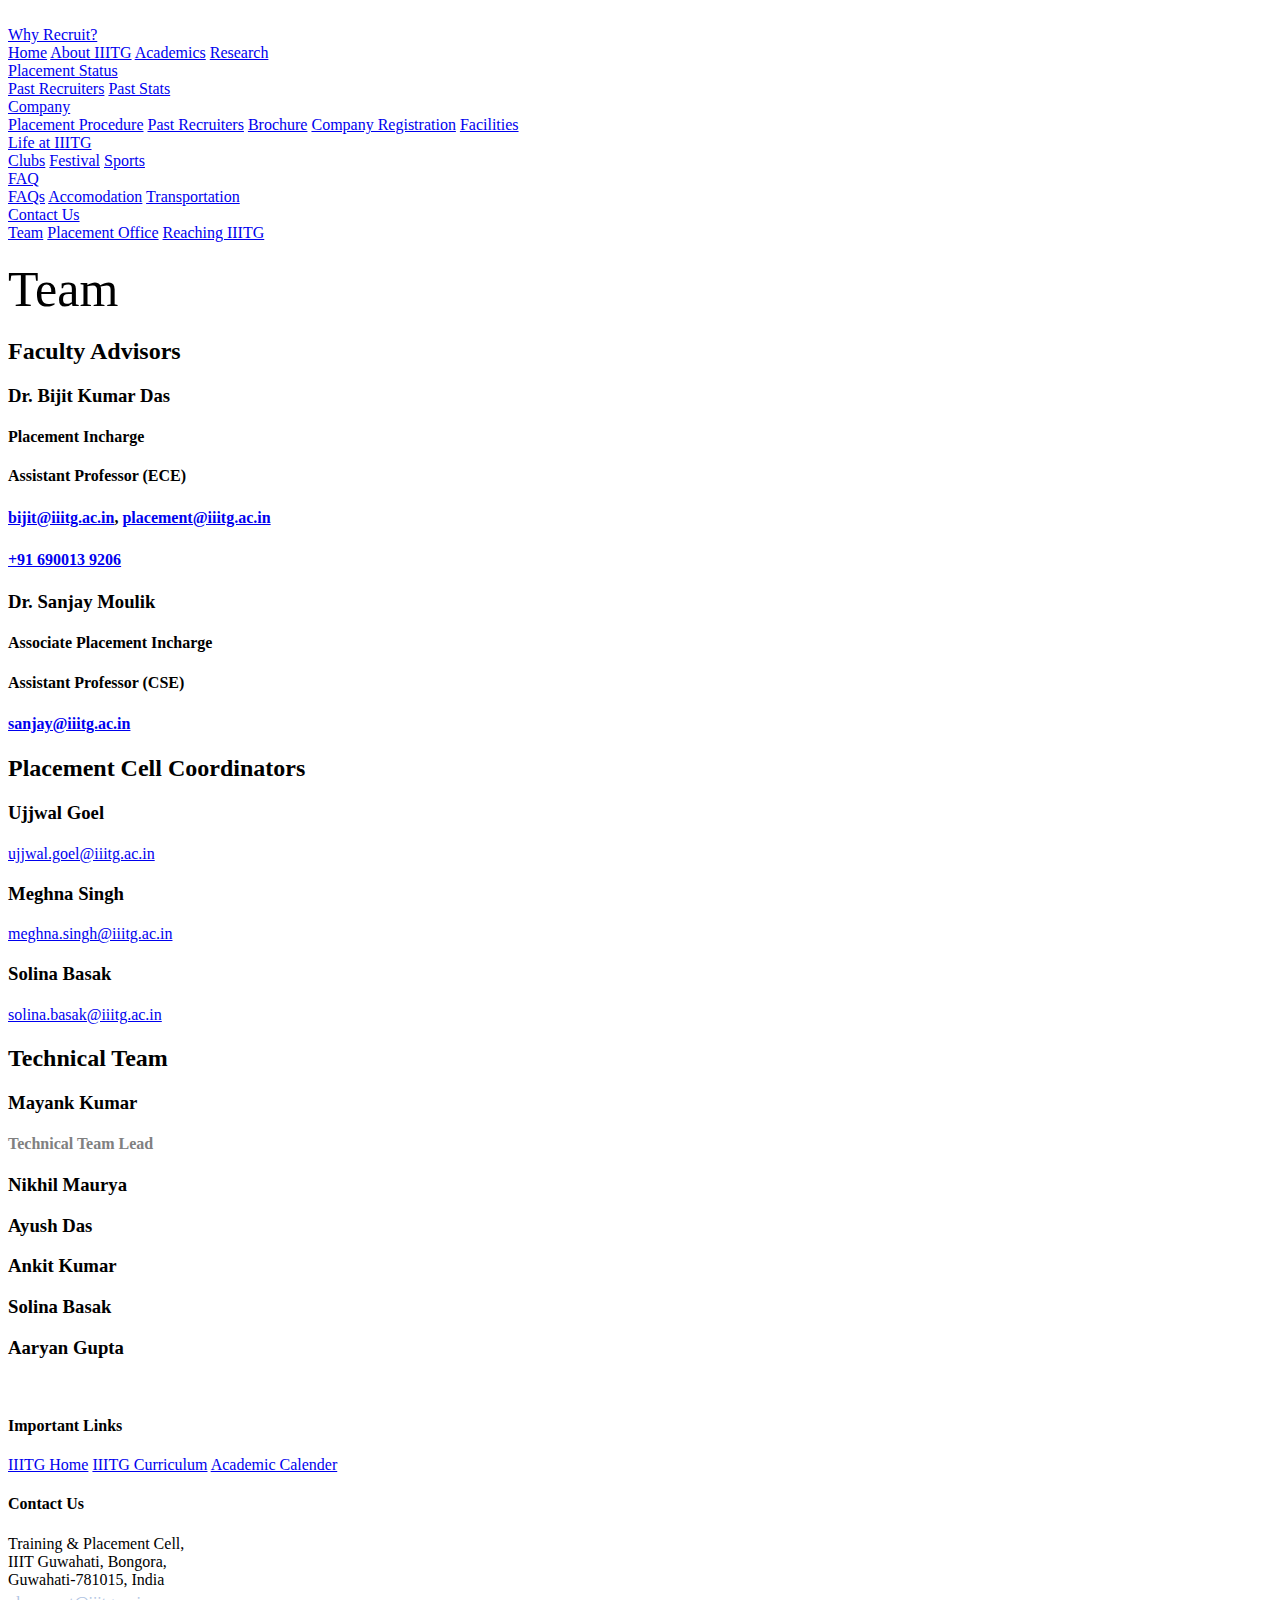
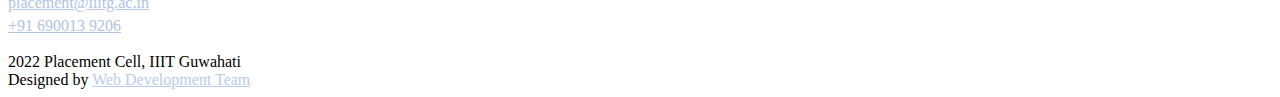
==== team.html @ 9c8f4c9c "Updated Brochure Link and Technical Team details" ====
<!DOCTYPE html>
<!--  This site was created in Webflow. http://www.webflow.com  -->
<!--  Last Published: Thu Sep 05 2019 22:55:12 GMT+0000 (UTC)  -->
<html data-wf-page="5d6de60d72061d01da826bb7" data-wf-site="5d68c92e8dfed9e8e859a331">
<head>
  <meta charset="utf-8">
  <title>Placement Cell | IIIT Guwahati</title>
  <meta content="Contact Us" property="og:title">
  <meta content="width=device-width, initial-scale=1" name="viewport">
  <meta content="Webflow" name="generator">
  <link rel="stylesheet" href="css/main.css" type="text/css">
  <link href="css/normalize.css" rel="stylesheet" type="text/css">
  <link href="css/webflow.css" rel="stylesheet" type="text/css">
  <link href="css/index.css" rel="stylesheet" type="text/css">
  <link href="css/contact-us.css" rel="stylesheet" type="text/css">
  <script src="https://ajax.googleapis.com/ajax/libs/webfont/1.6.26/webfont.js" type="text/javascript"></script>
  <script type="text/javascript">WebFont.load({  google: {    families: ["Montserrat:100,100italic,200,200italic,300,300italic,400,400italic,500,500italic,600,600italic,700,700italic,800,800italic,900,900italic","Inconsolata:400,700","Merriweather:300,300italic,400,400italic,700,700italic,900,900italic","Gothic A1:100,200,300,regular,500,600,700,800,900"]  }});</script>
  <!-- [if lt IE 9]><script src="https://cdnjs.cloudflare.com/ajax/libs/html5shiv/3.7.3/html5shiv.min.js" type="text/javascript"></script><![endif] -->
  <script type="text/javascript">!function(o,c){var n=c.documentElement,t=" w-mod-";n.className+=t+"js",("ontouchstart"in o||o.DocumentTouch&&c instanceof DocumentTouch)&&(n.className+=t+"touch")}(window,document);</script>
  <link href="images/iiitg_logo.svg" rel="shortcut icon" type="image/x-icon">
  <link href="images/iiitg_logo.svg" rel="apple-touch-icon">
  <script src="https://kit.fontawesome.com/432533cf1e.js" crossorigin="anonymous"></script>
</head>
<body>
   <!-- nav -->
   <div class="section-header position-absolute position-fixed">
      <div class="container space-between align-middle">
        <div
          data-collapse="medium"
          data-animation="default"
          data-duration="400"
          class="navbar w-nav"
        >
          <div class="navbar-container align-middle w-container">
            <div
              class="col lg-4 order-first no-padding-left no-margin-bottom margin-left flex-horizontal lg-2 md-4 xs-8"
            >
              <div class="menu-and-logo-container order-first">
                <a href="index.html" class="brand w-nav-brand">
                  <span class="nav-logo"
                    ><img src="images/iiitg.png" alt=""
                  /></span>
                </a>
              </div>
            </div>
            <div
              class="col lg-4 no-margin-bottom flexh-justify-center position-absolute-md lg-8"
            >
              <nav role="navigation" class="nav-menu w-nav-menu">
                <!-- 1 -->
                <div
                  data-hover="1"
                  data-delay="0"
                  data-w-id="7d050a59-b525-e710-dbfb-70b18fafaf1a"
                  class="nav-dropdown w-dropdown"
                >
                  <div class="nav-link w-dropdown-toggle">
                    <div class="w-icon-dropdown-toggle"></div>
                    <a href="index.html" class="nav-link-drop">Why Recruit?</a>
                  </div>
                  <nav class="dropdown-list w-dropdown-list">
                    <a href="index.html" class="dropdown-link w-dropdown-link"
                      >Home</a
                    >
                    <a
                      href="index.html#about"
                      class="dropdown-link w-dropdown-link"
                      >About IIITG</a
                    >
                    <a
                      href="index.html#academics"
                      class="dropdown-link w-dropdown-link"
                      >Academics</a
                    >
                    <a
                      href="index.html#research"
                      class="dropdown-link w-dropdown-link"
                      >Research</a
                    >
                  </nav>
                </div>
                <!-- 2 -->
                <div
                  data-hover="1"
                  data-delay="0"
                  data-w-id="7d050a59-b525-e710-dbfb-70b18fafaf1a"
                  class="nav-dropdown w-dropdown margin-left"
                >
                  <div class="nav-link w-dropdown-toggle">
                    <div class="w-icon-dropdown-toggle"></div>
                    <a href="stats.html" class="nav-link-drop"
                      >Placement Status</a
                    >
                  </div>
                  <nav class="dropdown-list w-dropdown-list">
                    <a
                      href="stats.html#recruiters"
                      class="dropdown-link w-dropdown-link"
                      >Past Recruiters</a
                    >
                    <a
                      href="stats.html#stats"
                      class="dropdown-link w-dropdown-link"
                      >Past Stats</a
                    >
                  </nav>
                </div>
                <!-- 3 -->
                <div
                  data-hover="1"
                  data-delay="0"
                  data-w-id="7d050a59-b525-e710-dbfb-70b18fafaf1a"
                  class="nav-dropdown w-dropdown margin-left"
                >
                  <div class="nav-link w-dropdown-toggle">
                    <div class="w-icon-dropdown-toggle"></div>
                    <a href="company.html" class="nav-link-drop">Company</a>
                  </div>
                  <nav class="dropdown-list w-dropdown-list">
                    <a href="company.html" class="dropdown-link w-dropdown-link"
                      >Placement Procedure</a
                    >
                    <a
                      href="company.html#recruiters"
                      class="dropdown-link w-dropdown-link"
                      >Past Recruiters</a
                    >
                    <a
                      href="public/8MB_Placement Brochure 2022 Batch.pdf"
                      target="_blank"
                      class="dropdown-link w-dropdown-link"
                      >Brochure</a
                    >
                    <a
                      href="https://docs.google.com/forms/d/e/1FAIpQLScmiIUk1IRWQF5hwRX1998_6FPxWQ94lmKzDWyp0t6uRJY2hQ/viewform"
                      target="_blank"
                      class="dropdown-link w-dropdown-link"
                      >Company Registration</a
                    >
                    <a
                      href="company.html#facilities"
                      class="dropdown-link w-dropdown-link"
                      >Facilities</a
                    >
                  </nav>
                </div>
                <!-- 4 -->
                <div
                  data-hover="1"
                  data-delay="0"
                  data-w-id="7d050a59-b525-e710-dbfb-70b18fafaf1a"
                  class="nav-dropdown w-dropdown margin-left"
                >
                  <div class="nav-link w-dropdown-toggle">
                    <div class="w-icon-dropdown-toggle"></div>
                    <a href="student-life.html" class="nav-link-drop"
                      >Life at IIITG</a
                    >
                  </div>
                  <nav class="dropdown-list w-dropdown-list">
                    <a
                      href="student-life.html#clubs"
                      class="dropdown-link w-dropdown-link"
                      >Clubs</a
                    >
                    <a
                      href="student-life.html#festivals"
                      class="dropdown-link w-dropdown-link"
                      >Festival</a
                    >
                    <a
                      href="student-life.html#sports"
                      class="dropdown-link w-dropdown-link"
                      >Sports</a
                    >
                  </nav>
                </div>
                <!-- 5 -->
                <div
                  data-hover="1"
                  data-delay="0"
                  data-w-id="7d050a59-b525-e710-dbfb-70b18fafaf1a"
                  class="nav-dropdown w-dropdown margin-left"
                >
                  <div class="nav-link w-dropdown-toggle">
                    <div class="w-icon-dropdown-toggle"></div>
                    <a href="faq.html" class="nav-link-drop">FAQ</a>
                  </div>
                  <nav class="dropdown-list w-dropdown-list">
                    <a href="faq.html#faq" class="dropdown-link w-dropdown-link"
                      >FAQs</a
                    >
                    <a
                      href="faq.html#accomodation"
                      class="dropdown-link w-dropdown-link"
                      >Accomodation</a
                    >
                    <a
                      href="faq.html#transport"
                      class="dropdown-link w-dropdown-link"
                      >Transportation</a
                    >
                  </nav>
                </div>
                <!-- 6 -->
                <div
                  data-hover="1"
                  data-delay="0"
                  data-w-id="7d050a59-b525-e710-dbfb-70b18fafaf1a"
                  class="nav-dropdown w-dropdown margin-left"
                >
                  <div class="nav-link w-dropdown-toggle">
                    <div class="w-icon-dropdown-toggle"></div>
                    <a href="contact-us.html" class="nav-link-drop"
                      >Contact Us</a
                    >
                  </div>
                  <nav class="dropdown-list w-dropdown-list">
                    <a href="team.html" class="dropdown-link w-dropdown-link"
                      >Team</a
                    >
                    <a
                      href="contact-us.html#reaching_iiitg"
                      class="dropdown-link w-dropdown-link"
                      >Placement Office</a
                    >
                    <a
                      href="contact-us.html#reaching_iiitg"
                      class="dropdown-link w-dropdown-link"
                      >Reaching IIITG</a
                    >
                  </nav>
                </div>
              </nav>
            </div>
            <div class="menu-button w-nav-button">
              <img
                src="images/burger-menu-icon-white.svg"
                alt=""
                class="burger-menu-icon"
              />
            </div>
            <div
              class="col lg-4 no-margin-bottom flexh-justify-end no-padding-right grow hidden-xs lg-2"
            >
              <!-- <div class="extra-menu">
                <a
                  href="public/8MB_Placement Brochure 2022 Batch.pdf"
                  target="_blank"
                  class="extra-menu-link margin-left nav-link nav-tab"
                  >Brochure</a
                >
                <a
                  href="https://docs.google.com/forms/d/e/1FAIpQLScmiIUk1IRWQF5hwRX1998_6FPxWQ94lmKzDWyp0t6uRJY2hQ/viewform"
                  target="_blank"
                  class="extra-menu-link margin-left nav-link nav-tab"
                  >Registration</a
                > -->
              </div>
            </div>
          </div>
        </div>
      </div>
    </div>
  <!-- nav end -->

  <div class="section is-header bg-accent-dark">
    <div class="container">
      <div class="col lg-12 no-margin-bottom ">
        <div class="text-align-center on-dark" style="font-size: 50px;">Team</div>
      </div>
    </div>
  </div>

  
  <div class="section" id="faculty">
    <div class="text-align-center contact-title" >
      <h2>Faculty Advisors</h2>
    </div>
    
    <div class="container">
      <div class="col lg-12 no-margin-bottom">
        <div class="container container-nested">

          <div class="col lg-4 md-12">
            <div class="coordinator-card ">
              <div class="coordinator-info">
                <h3>Dr. Bijit Kumar Das</h3>
                <h4>Placement Incharge</h4>
                <h4>Assistant Professor (ECE)</h4>
                <h4>
                  <i class="fa fa-envelope " aria-hidden="true" style="font-size:18px;"></i> 
                  <a href="mailto:bijit@iiitg.ac.in">bijit@iiitg.ac.in</a>, 
                  <a href="mailto:placement@iiitg.ac.in">placement@iiitg.ac.in</a>
                <h>
                <h4><i class="fa fa-phone-square fa-rotate-90" aria-hidden="true" style="font-size:18px;"></i> 
                  <a href="tel:+916900139206">+91 690013 9206</a>
                </h4>
              </div>
            </div>
            
          </div>
          <div class="col  lg-4 md-12">
            <div class="coordinator-card ">
              <div class="coordinator-info">
                <h3>Dr. Sanjay Moulik</h3>
                <h4>Associate Placement Incharge</h4>
                <h4>Assistant Professor (CSE)</h4>
                <h4><i class="fa fa-envelope " aria-hidden="true" style="font-size:18px;"></i> <a href="mailto:sanjay@iiitg.ac.in">sanjay@iiitg.ac.in</a></h4>
              </div>
            </div>
          </div>
        </div>
      </div>
    </div>

    
  </div>


  <section id="student">
      <!-- placement coordinators -->
  <div class="container">
    <div class="contact-title text-align-center" style="margin-left: auto; margin-right: auto;">
       <h2>Placement Cell Coordinators</h2>
     </div>
   </div>
 
   <div class="container flex-horizontal is-wrapping coordinator margin-bottom-double">
     
     <div class="col lg-3 md-12">
        <div class="flexh-align-center">
          <h3 class="no-margin-bottom">Ujjwal Goel</h3>
        </div>
        <div class="margin-bottom">
          <i class="fa fa-envelope " aria-hidden="true" style="font-size:18px;"></i>
          <a href="mailto:ujjwal.goel@iiitg.ac.in">ujjwal.goel@iiitg.ac.in</a>
        </div>
      </div>
 
     <div class="col lg-3 md-12">
       <div class="flexh-align-center">
         <h3 class="no-margin-bottom">Meghna Singh</h3>
       </div>
       <div class="margin-bottom">
         <i class="fa fa-envelope " aria-hidden="true" style="font-size:18px;"></i>
         <a href="mailto:saurav.kumar@iiitg.ac.in">meghna.singh@iiitg.ac.in</a>
       </div>
     </div>
 
     <div class="col lg-3 md-12">
       <div class="flexh-align-center">
         <h3 class="no-margin-bottom">Solina Basak</h3>
       </div>
       <div class="margin-bottom">
         <i class="fa fa-envelope " aria-hidden="true" style="font-size:18px;"></i>
         <a href="mailto:solina.basak@iiitg.ac.in">solina.basak@iiitg.ac.in</a>
       </div>
     </div>
 
     <!-- <div class="col lg-3 md-12">
       <div class="flexh-align-center">
         <h3 class="no-margin-bottom">Samidha Singh</h3>
       </div>
       <div class="margin-bottom">
         <i class="fa fa-envelope " aria-hidden="true" style="font-size:18px;"></i>
         <a href="mailto:samidha.singh@iiitg.ac.in">samidha.singh@iiitg.ac.in</a>
       </div>
     </div>
 
     <div class="col lg-3 md-12">
       <div class="flexh-align-center">
         <h3 class="no-margin-bottom">Yash Kothari</h3>
       </div>
       <div class="margin-bottom">
         <i class="fa fa-envelope " aria-hidden="true" style="font-size:18px;"></i>
         <a href="mailto:yash.kothari@iiitg.ac.in">yash.kothari@iiitg.ac.in</a>
       </div>
     </div>
 
     <div class="col lg-3 md-12">
       <div class="flexh-align-center">
         <h3 class="no-margin-bottom">Appam Samshitha Roy</h3>
       </div>
       <div class="margin-bottom">
         <i class="fa fa-envelope " aria-hidden="true" style="font-size:18px;"></i>
         <a href="mailto:samshitha.roy@iiitg.ac.in">samshitha.roy@iiitg.ac.in</a>
       </div>
     </div> -->
 
   </div>
 
 
   <!-- internship coordinators -->
   <!-- <div class="container">
     <div class="contact-title text-align-center" style="margin-left: auto; margin-right: auto;">
        <h2>Internship Cell Coordinators</h2>
      </div>
    </div>
  
    <div class="container flex-horizontal is-wrapping coordinator margin-bottom">
      
      <div class="col lg-3 md-12">
        <div class="flexh-align-center">
          <h3 class="no-margin-bottom">Ayushman Kundu</h3>
        </div>
        <div class="margin-bottom">
          <i class="fa fa-envelope " aria-hidden="true" style="font-size:18px;"></i>
          <a href="mailto:ayushman.kundu21@iiitg.ac.in">ayushman.kundu21@iiitg.ac.in</a>
        </div>
      </div>
  
      <div class="col lg-3 md-12">
        <div class="flexh-align-center">
          <h3 class="no-margin-bottom">Nilesh Sharma</h3>
        </div>
        <div class="margin-bottom">
          <i class="fa fa-envelope " aria-hidden="true" style="font-size:18px;"></i>
          <a href="mailto:nilesh.sharma21@iiitg.ac.in">nilesh.sharma21@iiitg.ac.in</a>
        </div>
      </div>
  
      <div class="col lg-3 md-12">
        <div class="flexh-align-center">
          <h3 class="no-margin-bottom">Parismita Pathak</h3>
        </div>
        <div class="margin-bottom">
          <i class="fa fa-envelope " aria-hidden="true" style="font-size:18px;"></i>
          <a href="mailto:parismita.pathak21@iiitg.ac.in">parismita.pathak21@iiitg.ac.in</a>
        </div>
      </div>
  
      <div class="col lg-3 md-12">
        <div class="flexh-align-center">
          <h3 class="no-margin-bottom">Samidha Singh</h3>
        </div>
        <div class="margin-bottom">
          <i class="fa fa-envelope " aria-hidden="true" style="font-size:18px;"></i>
          <a href="mailto:samidha.singh@iiitg.ac.in">samidha.singh@iiitg.ac.in</a>
        </div>
      </div>
  
      <div class="col lg-3 md-12">
        <div class="flexh-align-center">
          <h3 class="no-margin-bottom">Tridib Roy</h3>
        </div>
        <div class="margin-bottom">
          <i class="fa fa-envelope " aria-hidden="true" style="font-size:18px;"></i>
          <a href="mailto:tridib.roy21@iiitg.ac.in">tridib.roy21@iiitg.ac.in</a>
        </div>
      </div>
  
      <div class="col lg-3 md-12">
        <div class="flexh-align-center">
          <h3 class="no-margin-bottom">Ujjwal Goel</h3>
        </div>
        <div class="margin-bottom">
          <i class="fa fa-envelope " aria-hidden="true" style="font-size:18px;"></i>
          <a href="mailto:ujjwal.goel@iiitg.ac.in">ujjwal.goel@iiitg.ac.in</a>
        </div>
      </div>
 
      <div class="col lg-3 md-12">
       <div class="flexh-align-center">
         <h3 class="no-margin-bottom">Anshuman</h3>
       </div>
       <div class="margin-bottom">
         <i class="fa fa-envelope " aria-hidden="true" style="font-size:18px;"></i>
         <a href="mailto:anshuman19@iiitg.ac.in">anshuman19@iiitg.ac.in</a>
       </div>
     </div>
 
     <div class="col lg-3 md-12">
       <div class="flexh-align-center">
         <h3 class="no-margin-bottom">Jasmine Bajaj</h3>
       </div>
       <div class="margin-bottom">
         <i class="fa fa-envelope " aria-hidden="true" style="font-size:18px;"></i>
         <a href="mailto:jasmine.bajaj@iiitg.ac.in">jasmine.bajaj@iiitg.ac.in</a>
       </div>
     </div>
 
     <div class="col lg-3 md-12">
       <div class="flexh-align-center">
         <h3 class="no-margin-bottom">Solina Basak</h3>
       </div>
       <div class="margin-bottom">
         <i class="fa fa-envelope " aria-hidden="true" style="font-size:18px;"></i>
         <a href="mailto:solina.basak@iiitg.ac.in">solina.basak@iiitg.ac.in</a>
       </div>
     </div>
  
    </div> -->

  </section>

  <section id="technical">
    <div class="container">
      <div class="contact-title text-align-center" style="margin-left: auto; margin-right: auto;">
         <h2>Technical Team</h2>
       </div>
     </div>
   
  
  
    <div class="container flex-horizontal is-wrapping coordinator margin-bottom-double">
      
      <div class="col lg-4 md-12">
        <div class="flexh-align-center">
          <h3 class="no-margin-bottom">Mayank Kumar</h3>
          
        </div>
        <div >
          <h4 style="font-weight: 600; color: grey;">Technical Team Lead</h4>
          <!-- <i class="fa fa-envelope " aria-hidden="true" style="font-size:18px;"></i> -->
          <!-- <a href="mailto:maurya.kumar@iiitg.ac.in">mayank.kumar@iiitg.ac.in</a> -->
          
        </div>
        <!-- <div class="margin-bottom">
          <i class="fa fa-linkedin " aria-hidden="true" style="font-size:18px;"></i>
          
          <a href="https://www.linkedin.com/in/nikhilmaurya/" target="_blank">linkedin.com/in/nikhilmaurya/</a>
        </div> -->
      </div>

      <div class="col lg-4 md-12">
        <div class="flexh-align-center">
          <h3 class="no-margin-bottom">Nikhil Maurya</h3>
        </div>
      </div>
  
      <div class="col lg-4 md-12">
        <div class="flexh-align-center">
          <h3 class="no-margin-bottom">Ayush Das</h3>
        </div>
    
        <!-- <div class="margin-bottom">
          <i class="fa fa-linkedin " aria-hidden="true" style="font-size:18px;"></i>
          <a href="https://www.linkedin.com/in/ayush-das/" target="_blank">linkedin.com/in/ayush-das/</a>
        </div> -->
      </div>
  
      <div class="col lg-4 md-12">
        <div class="flexh-align-center">
          <h3 class="no-margin-bottom">Ankit Kumar</h3>
        </div>
    
        <!-- <div class="margin-bottom">
          <i class="fa fa-linkedin " aria-hidden="true" style="font-size:18px;"></i>
          <a href="https://www.linkedin.com/in/mynameisankit/" target="_blank">linkedin.com/in/mynameisankit/</a>
        </div> -->
      </div>
  
      <div class="col lg-4 md-12">
        <div class="flexh-align-center">
          <h3 class="no-margin-bottom">Solina Basak </h3>
        </div>
    
        <!-- <div class="margin-bottom">
          <i class="fa fa-linkedin " aria-hidden="true" style="font-size:18px;"></i>
          <a href="https://www.linkedin.com/in/solina-basak-4b9bb1190/" target="_blank">inkedin.com/in/solina-basak-4b9bb1190/</a>
        </div> -->
      </div>

      <div class="col lg-4 md-12">
        <div class="flexh-align-center">
          <h3 class="no-margin-bottom">Aaryan Gupta</h3>
        </div>
      </div>
    </div>

  </section>
 


    



  
  

  <div class="section section-footer-dark padding-bottom-16">
      <div class="container margin-bottom">
        <div class="col lg-2 md-12 md-order-first">
          <img src="./images/iiitg_logo.svg" alt="" style="max-height: 130px" />
        </div>
        <div class="col lg-6 md-12 no-margin-bottom">
          <div class="container container-nested">
            <div class="col lg-5 md-12">
              <h4>Important Links</h4>
              <a
                href="http://iiitg.ac.in/"
                target="_blank"
                class="footer-nav-link on-dark"
                >IIITG Home</a
              >
              <a
                href="http://www.iiitg.ac.in/curriculum.php"
                target="_blank"
                class="footer-nav-link on-dark"
                >IIITG Curriculum</a
              >
              <a
                href="http://iiitg.ac.in/calendar.php"
                target="_blank"
                class="footer-nav-link on-dark"
                >Academic Calender</a
              >
            </div>
            <div class="col lg-6 md-12">
              <h4>Contact Us</h4>

              <div style="font-size: 16px">
                Training & Placement Cell,<br />
                IIIT Guwahati, Bongora,<br />
                Guwahati-781015, India
              </div>
              <div style="margin-top: 5px">
                <span style="font-weight: bold">
                  <i
                    class="fa fa-envelope"
                    aria-hidden="true"
                    style="font-size: 14px"
                  ></i> </span
                ><a
                  href="mailto:placement@iiitg.ac.in"
                  style="color: rgb(175, 195, 226)"
                >
                  placement@iiitg.ac.in</a
                >
              </div>
              <div style="margin-top: 5px">
                <span style="font-weight: bold">
                  <i
                    class="fa fa-phone-square fa-rotate-90"
                    aria-hidden="true"
                    style="font-size: 14px"
                  ></i></span>
                  <a href="tel:+916900139206"
                  style="color: rgb(175, 195, 226)">
                  +91 690013 9206
                </a>
              </div> 
            </div>
          </div>
        </div>

        <div class="col lg-4 md-12">
          <img
            src="./images/pcell.png"
            alt=""
            style="max-height: 130px; padding: 5px"
          />
        </div>
      </div>
      <div class="container">
        <div class="col lg-12 margin-bottom">
          <div class="hr" style="color: whitesmoke"></div>
        </div>
      </div>
      <div class="container">
        <div class="col lg-6 no-margin-bottom md-12 md-order-last">
          <div
            class="low-text-contrast text-small flexh-space-between md-flex-vertical"
          >
            <div class="md-order-last">2022 Placement Cell, IIIT Guwahati</div>
          </div>
        </div>
        <div class="col lg-6 no-margin-bottom md-12">
          <div
            class="w100 text-align-right footer-bottom md-text-align-left margin-bottom"
          >
            Designed by
            <a href="team.html#technical" style="color: rgb(186, 204, 236)"
              >Web Development Team</a
            >
          </div>
        </div>
      </div>
    </div>
  <script src="https://d3e54v103j8qbb.cloudfront.net/js/jquery-3.4.1.min.220afd743d.js" type="text/javascript" integrity="sha256-CSXorXvZcTkaix6Yvo6HppcZGetbYMGWSFlBw8HfCJo=" crossorigin="anonymous"></script>
  <script src="js/webflow.js" type="text/javascript"></script>
  <!-- [if lte IE 9]><script src="https://cdnjs.cloudflare.com/ajax/libs/placeholders/3.0.2/placeholders.min.js"></script><![endif] -->
</body>
</html>
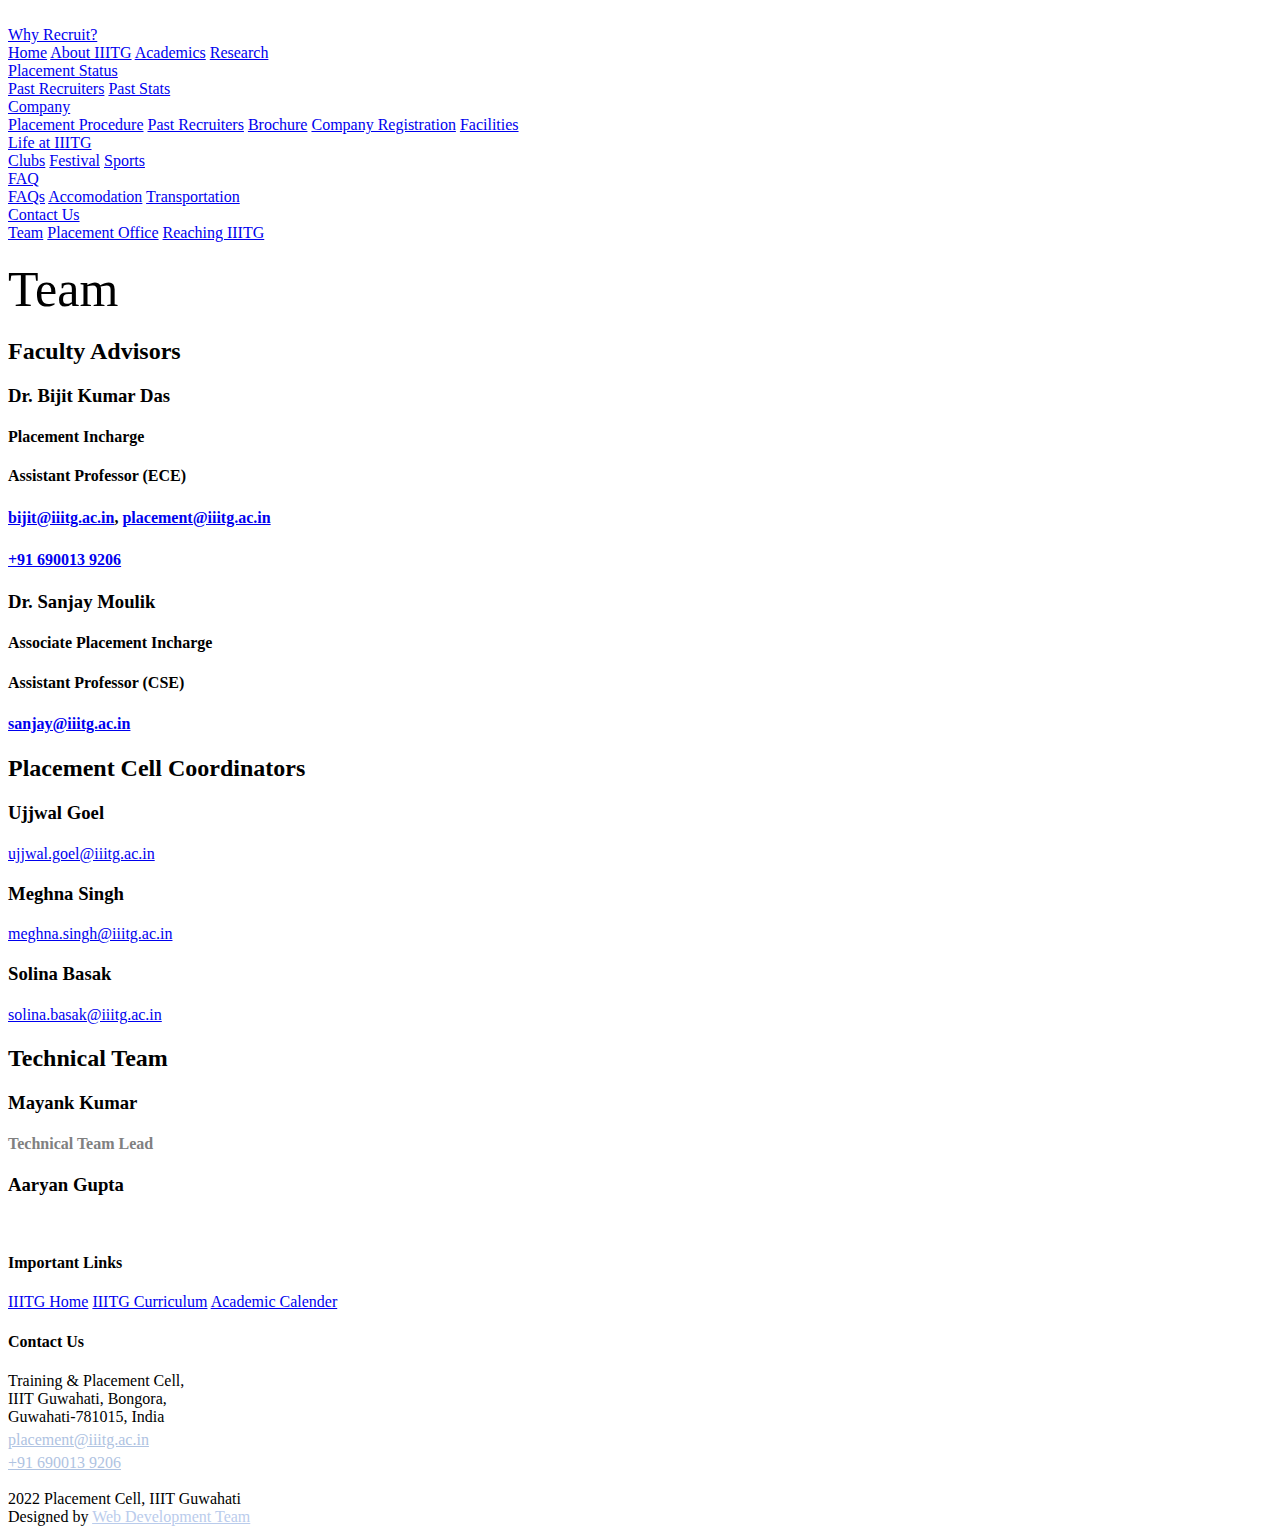
==== commit 5d6f8052: "Updated Technical Team" ====
--- a/team.html
+++ b/team.html
@@ -522,46 +522,6 @@
           <a href="https://www.linkedin.com/in/nikhilmaurya/" target="_blank">linkedin.com/in/nikhilmaurya/</a>
         </div> -->
       </div>
-
-      <div class="col lg-4 md-12">
-        <div class="flexh-align-center">
-          <h3 class="no-margin-bottom">Nikhil Maurya</h3>
-        </div>
-      </div>
-  
-      <div class="col lg-4 md-12">
-        <div class="flexh-align-center">
-          <h3 class="no-margin-bottom">Ayush Das</h3>
-        </div>
-    
-        <!-- <div class="margin-bottom">
-          <i class="fa fa-linkedin " aria-hidden="true" style="font-size:18px;"></i>
-          <a href="https://www.linkedin.com/in/ayush-das/" target="_blank">linkedin.com/in/ayush-das/</a>
-        </div> -->
-      </div>
-  
-      <div class="col lg-4 md-12">
-        <div class="flexh-align-center">
-          <h3 class="no-margin-bottom">Ankit Kumar</h3>
-        </div>
-    
-        <!-- <div class="margin-bottom">
-          <i class="fa fa-linkedin " aria-hidden="true" style="font-size:18px;"></i>
-          <a href="https://www.linkedin.com/in/mynameisankit/" target="_blank">linkedin.com/in/mynameisankit/</a>
-        </div> -->
-      </div>
-  
-      <div class="col lg-4 md-12">
-        <div class="flexh-align-center">
-          <h3 class="no-margin-bottom">Solina Basak </h3>
-        </div>
-    
-        <!-- <div class="margin-bottom">
-          <i class="fa fa-linkedin " aria-hidden="true" style="font-size:18px;"></i>
-          <a href="https://www.linkedin.com/in/solina-basak-4b9bb1190/" target="_blank">inkedin.com/in/solina-basak-4b9bb1190/</a>
-        </div> -->
-      </div>
-
       <div class="col lg-4 md-12">
         <div class="flexh-align-center">
           <h3 class="no-margin-bottom">Aaryan Gupta</h3>
